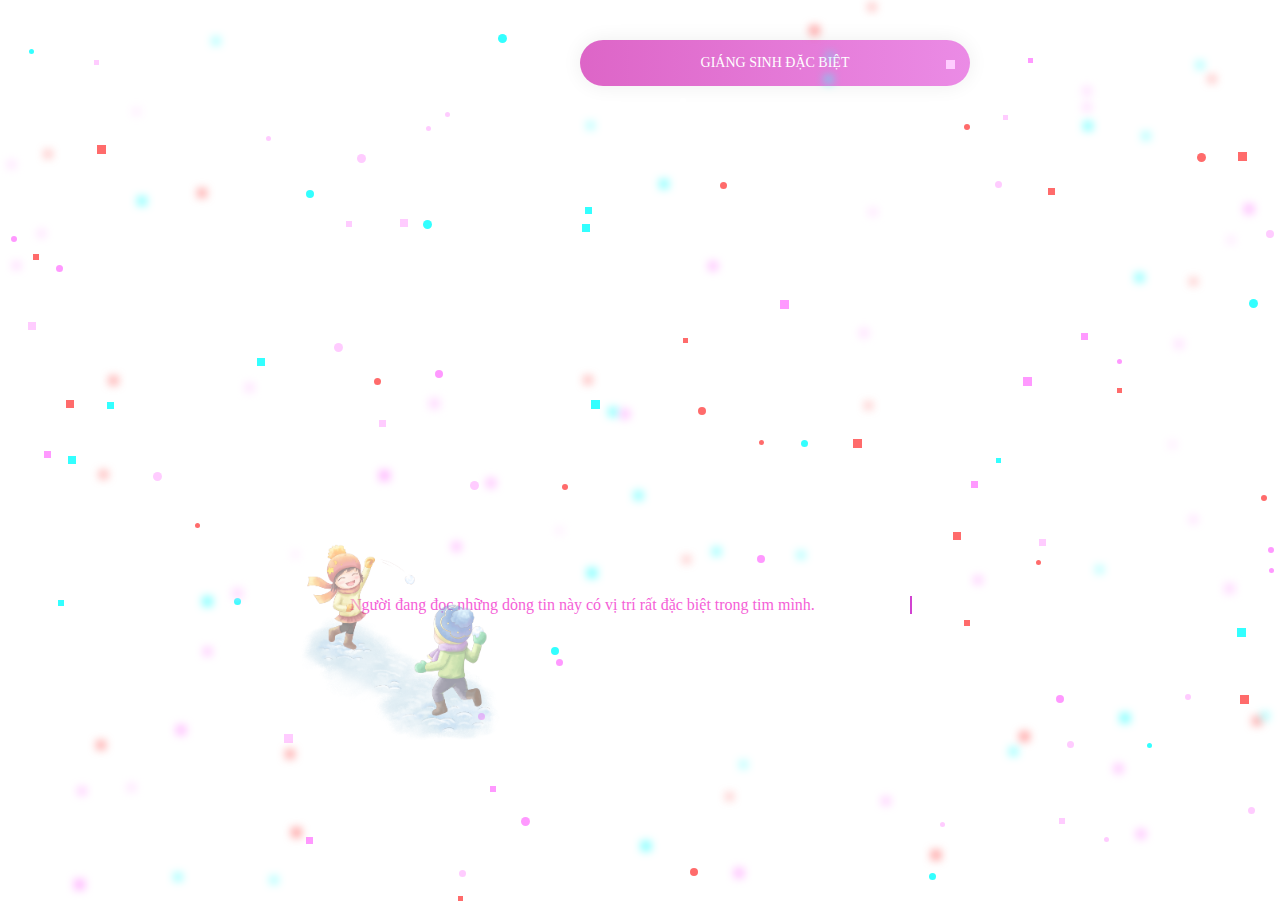
==== index.html @ a53dcef9 "Add files via upload" ====
<!DOCTYPE html PUBLIC "-//W3C//DTD XHTML 1.0 Strict//EN" "http://www.w3.org/TR/xhtml1/DTD/xhtml1-strict.dtd">
<html xml:lang="en" xmlns="http://www.w3.org/1999/xhtml">

<head>
    <meta http-equiv="Content-Type" content="text/html; charset=UTF-8">
    <link rel="icon" type="image/png" href="https://cdn.tgdd.vn/GameApp/3/224613/Screentshots/cay-no-en-trang-tri-cay-thong-no-en-cho-be-224613-logo-16-06-2020.png">
    <!-- Tiêu đề của trang dòng thời gian -->
    <title>Christmas</title>
    <link type="text/css" rel="stylesheet" href="./default.css">
    <link rel="stylesheet" href="./css/style.css">
    <script type="text/javascript" src="./kv/spirit.js"></script>
    <script type="text/javascript" src="./spirit1.js"></script>
    <style type="text/css"></style>

</head>

<body>
    <div id="box_add">
        <div class="buttons">
            <a href="kv1/timeline.html" class="btn btn-gallery">GIÁNG SINH ĐẶC BIỆT</a>
        </div>
        <div id="box_1">
            <div id="box_2">
                <div id="box_3">
                    <div class="css-typing">
                        <p>Người đang đọc những dòng tin này có vị trí rất đặc biệt trong tim mình.</p>
                        <p>Vì vậy, hãy luôn vui vẻ vào mỗi buổi sáng khi cậu thức giấc bởi luôn có tớ nghĩ đến cậu.</p>
                        <p>Chúc cậu có một mùa Giáng Sinh an lành, hạnh phúc!</p>
                    </div>
                </div>
            </div>
        </div>
        <div id="container"></div>
        <script src="spirit.js"></script>
    </div>
    <audio id="player" autoplay loop>
        <source src="./music/noelmp3.mp3" type="audio/mp3" />
    </audio>
    <div id="anh"></div>
</body>

</html>
---- default.css ----
@import url("https://fonts.googleapis.com/css2?family=Roboto:ital,wght@0,100;0,300;0,400;0,500;0,700;1,300;1,400&display=swap");
body {
    margin: 0;
    padding: 0;
    background: url(https://toigingiuvedep.vn/wp-content/uploads/2021/06/hinh-nen-noel-giang-sinh-am-ap-va-ong-gia-noel.jpg);
    background-size: cover;
    background-repeat: no-repeat;
    font-size: 14px;
    color: #660086;
    overflow: hidden;
    position: relative;
}

.section {
    height: 100vh;
}

.section—first {
    height: 90vh;
}

#anh {
    background: url('./kv1/img/pic12.png');
    width: 200px;
    height: 200px;
    background-size: 100% 100%;
    position: absolute;
    top: 540px;
    left: 300px;
    opacity: 0.5;
}

.buttons {
    display: flex;
    column-gap: 3rem;
    padding: 2rem;
}

.btn-gallery {
    background-image: linear-gradient( to right, #dd65c7 0%, #eb8ce6 51%, #f064e9 100%);
}

.btn-gallery {
    margin: 10px;
    padding: 15px 45px;
    text-align: center;
    text-transform: uppercase;
    transition: 0.5s;
    background-size: 200% auto;
    color: white;
    box-shadow: 0 0 20px #eee;
    border-radius: 30px;
    display: block;
    position: absolute;
    top: 30px;
    width: 300px;
    right: 300px;
    text-decoration: none;
}

.btn-gallery:hover {
    background-position: right center;
    color: #fff;
}

.alert {
    color: aqua;
    font-size: 20px;
    width: 600px;
    height: 50px;
    top: 300px;
    right: 50px;
    position: absolute;
    font-family: Times New Roman;
    animation: ch 2s forwards;
    animation-delay: 4s;
}

@keyframes ch {
    from {
        opacity: 1;
    }
    to {
        opacity: 0;
    }
}

#box_add {
    width: 100%;
    height: 100%;
    position: relative;
}

#box_1 {
    margin: 0 auto;
    width: 1100px;
    height: 680px;
    margin-top: 10px;
}

#box_2 {
    width: 700px;
    height: 150px;
    display: inline block;
    top: 580px;
    left: 350px;
    position: absolute;
}

@media screen and (max-width: 376px) {
    #box_add {
        width: 100%;
        height: 100%;
        position: relative;
    }
    #box2 {
        width: 700px;
        height: 150px;
        display: inline block;
        top: 30px;
        left: 350px;
        position: absolute;
    }
}

#box_3 {
    width: 500px;
    font-family: cursive;
}

.css-typing p {
    border-right: .15em solid rgb(209, 67, 209);
    font-size: 16px;
    color: #f55fd7;
    white-space: nowrap;
    overflow: hidden;
}

.css-typing p:nth-child(1) {
    width: 35em;
    -webkit-animation: type 2s steps(40, end);
    animation: type 5s steps(40, end);
    -webkit-animation-fill-mode: forwards;
    animation-fill-mode: forwards;
}

.css-typing p:nth-child(2) {
    width: 42em;
    opacity: 0;
    -webkit-animation: type2 2s steps(40, end);
    animation: type2 6s steps(40, end);
    -webkit-animation-delay: 2s;
    animation-delay: 6s;
    -webkit-animation-fill-mode: forwards;
    animation-fill-mode: forwards;
}

.css-typing p:nth-child(3) {
    width: 25em;
    opacity: 0;
    -webkit-animation: type3 5s steps(20, end), blink .5s step-end infinite alternate;
    animation: type3 5s steps(20, end), blink .5s step-end infinite alternate;
    -webkit-animation-delay: 5s;
    animation-delay: 12s;
    -webkit-animation-fill-mode: forwards;
    animation-fill-mode: forwards;
}

@keyframes type {
    0% {
        width: 0;
    }
    99.9% {
        border-right: .15em solid orange;
    }
    100% {
        border: none;
    }
}

@-webkit-keyframes type {
    0% {
        width: 0;
    }
    99.9% {
        border-right: .15em solid orange;
    }
    100% {
        border: none;
    }
}

@keyframes type2 {
    0% {
        width: 0;
    }
    1% {
        opacity: 1;
    }
    99.9% {
        border-right: .15em solid orange;
    }
    100% {
        opacity: 1;
        border: none;
    }
}

@-webkit-keyframes type2 {
    0% {
        width: 0;
    }
    1% {
        opacity: 1;
    }
    99.9% {
        border-right: .15em solid orange;
    }
    100% {
        opacity: 1;
        border: none;
    }
}

@keyframes type3 {
    0% {
        width: 0;
    }
    1% {
        opacity: 1;
    }
    100% {
        opacity: 1;
    }
}

@-webkit-keyframes type3 {
    0% {
        width: 0;
    }
    1% {
        opacity: 1;
    }
    100% {
        opacity: 1;
    }
}

@keyframes blink {
    50% {
        border-color: transparent;
    }
}

@-webkit-keyframes blink {
    50% {
        border-color: transparent;
    }
}

#container {
    position: absolute;
    top: 0;
    left: 0;
}

@keyframes move {
    0% {
        opacity: 0;
        transform: translateY(0);
    }
    10% {
        opacity: 1;
    }
    90% {
        opacity: 1;
    }
    100% {
        opacity: 0;
        transform: translateY(50vh);
    }
}
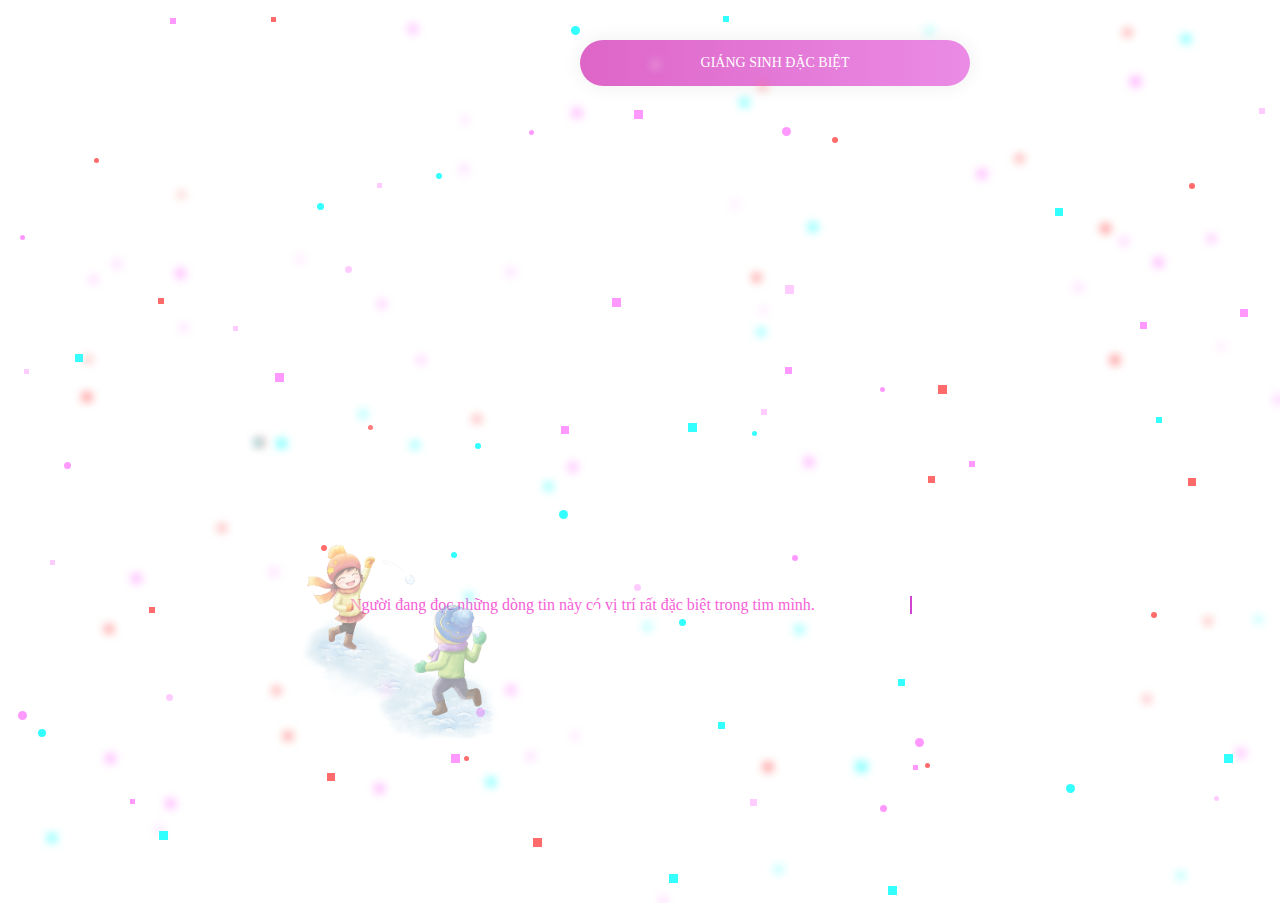
==== commit 9851e32f: "Update index.html" ====
--- a/index.html
+++ b/index.html
@@ -1,8 +1,9 @@
 <!DOCTYPE html PUBLIC "-//W3C//DTD XHTML 1.0 Strict//EN" "http://www.w3.org/TR/xhtml1/DTD/xhtml1-strict.dtd">
-<html xml:lang="en" xmlns="http://www.w3.org/1999/xhtml">
+<html xml:langvivi" xmlns="http://www.w3.org/1999/xhtml">
 
 <head>
     <meta http-equiv="Content-Type" content="text/html; charset=UTF-8">
+    <meta google-site-verification: google154396fce155b445.html>
     <link rel="icon" type="image/png" href="https://cdn.tgdd.vn/GameApp/3/224613/Screentshots/cay-no-en-trang-tri-cay-thong-no-en-cho-be-224613-logo-16-06-2020.png">
     <!-- Tiêu đề của trang dòng thời gian -->
     <title>Christmas</title>
@@ -37,6 +38,22 @@
         <source src="./music/noelmp3.mp3" type="audio/mp3" />
     </audio>
     <div id="anh"></div>
+    
+    
+    <!-- Default Statcounter code for giáng sinh
+https://vietkq1310.github.io/-Merry-Christmas-to-my-crush/ -->
+<script type="text/javascript">
+var sc_project=12830128; 
+var sc_invisible=1; 
+var sc_security="04680952"; 
+</script>
+<script type="text/javascript"
+src="https://www.statcounter.com/counter/counter.js" async></script>
+<noscript><div class="statcounter"><a title="Web Analytics"
+href="https://statcounter.com/" target="_blank"><img class="statcounter"
+src="https://c.statcounter.com/12830128/0/04680952/1/" alt="Web Analytics"
+referrerPolicy="no-referrer-when-downgrade"></a></div></noscript>
+<!-- End of Statcounter Code -->
 </body>
 
-</html>+</html>
